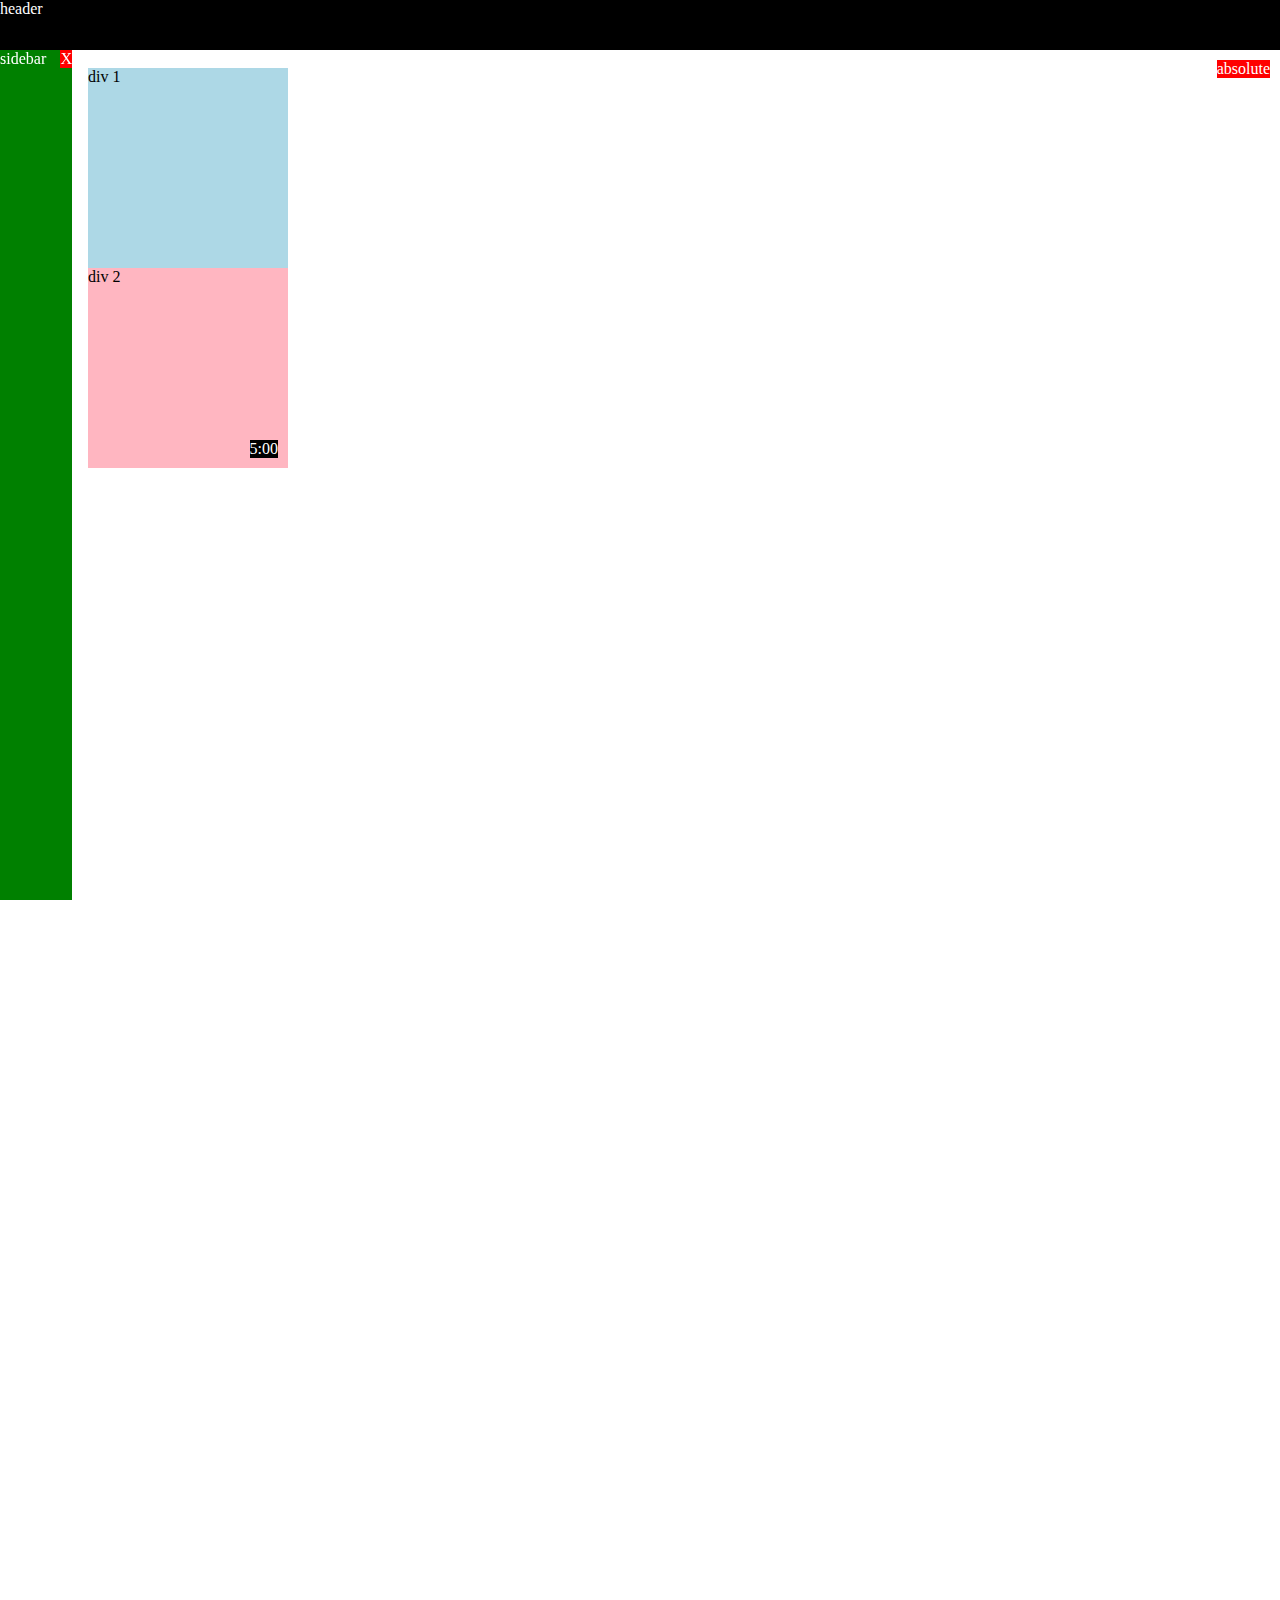
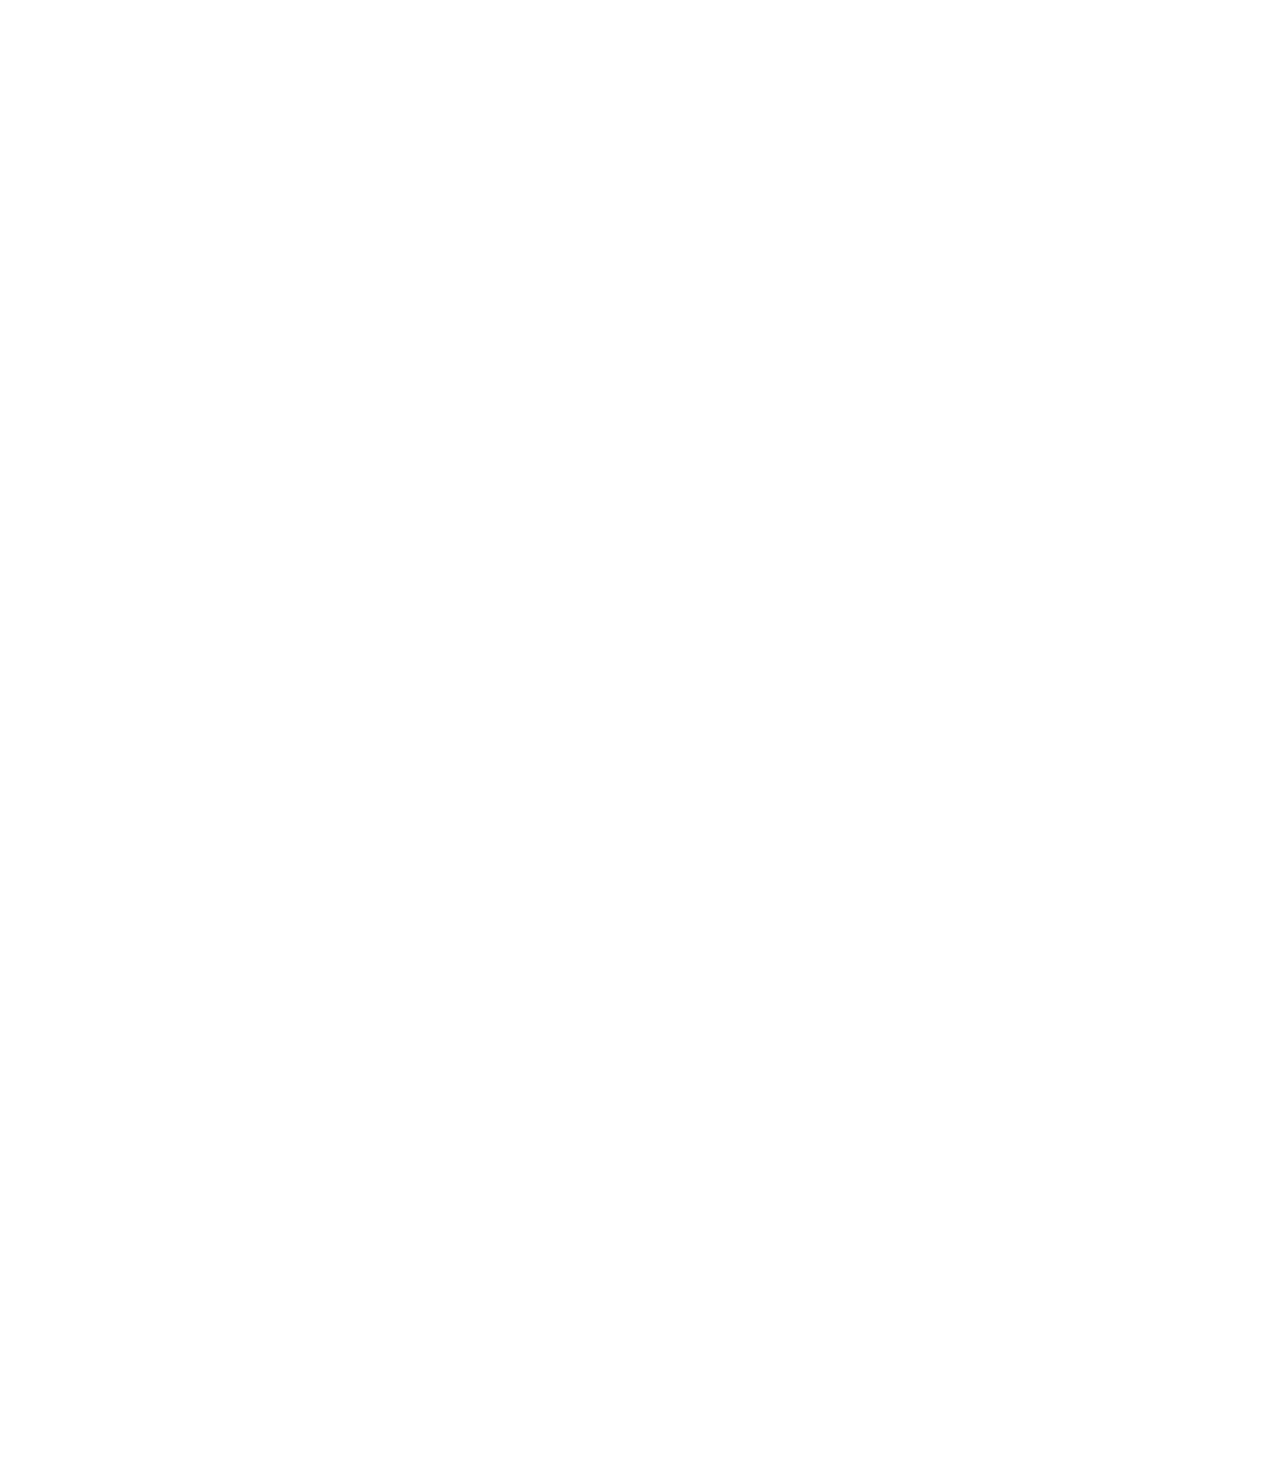
==== position.html @ b998cfa0 "Add files via upload" ====
<!DOCTYPE html>
<html>
  <head>
    <title>Position Practice</title>
  </head>
  <body style="
    height: 3000px;
    padding-top: 60px;
    padding-left: 80px;
  ">
    <div style="
      background-color: black;
      color: white;
      position: fixed;
      top: 0;
      left: 0;
      right: 0;
      height: 50px;
      z-index: 100;
    ">header</div>

    <div style="
      background-color: green;
      color: white;
      position: fixed;
      left: 0;
      bottom: 0;
      top: 50px;
      width: 72px;
    ">
      sidebar
      <div style="
        position: absolute;
        background-color: red;
        color: white;
        top: 0;
        right: 0;
      ">
        X
      </div>
    </div>

    <div style="
      position: absolute;
      background-color: red;
      color: white;
      top: 60px;
      right: 10px;
    ">
      absolute
    </div>

    <div style="
      background-color: lightblue;
      height: 200px;
      width: 200px;
      position: static;
    ">div 1</div>
    <div style="
      background-color: lightpink;
      height: 200px;
      width: 200px;
      position: relative;
    ">
      div 2
      <div style="
        position: absolute;
        background-color: black;
        color: white;
        bottom: 10px;
        right: 10px;
      ">
        5:00
      </div>
    </div>

  </body>
</html>
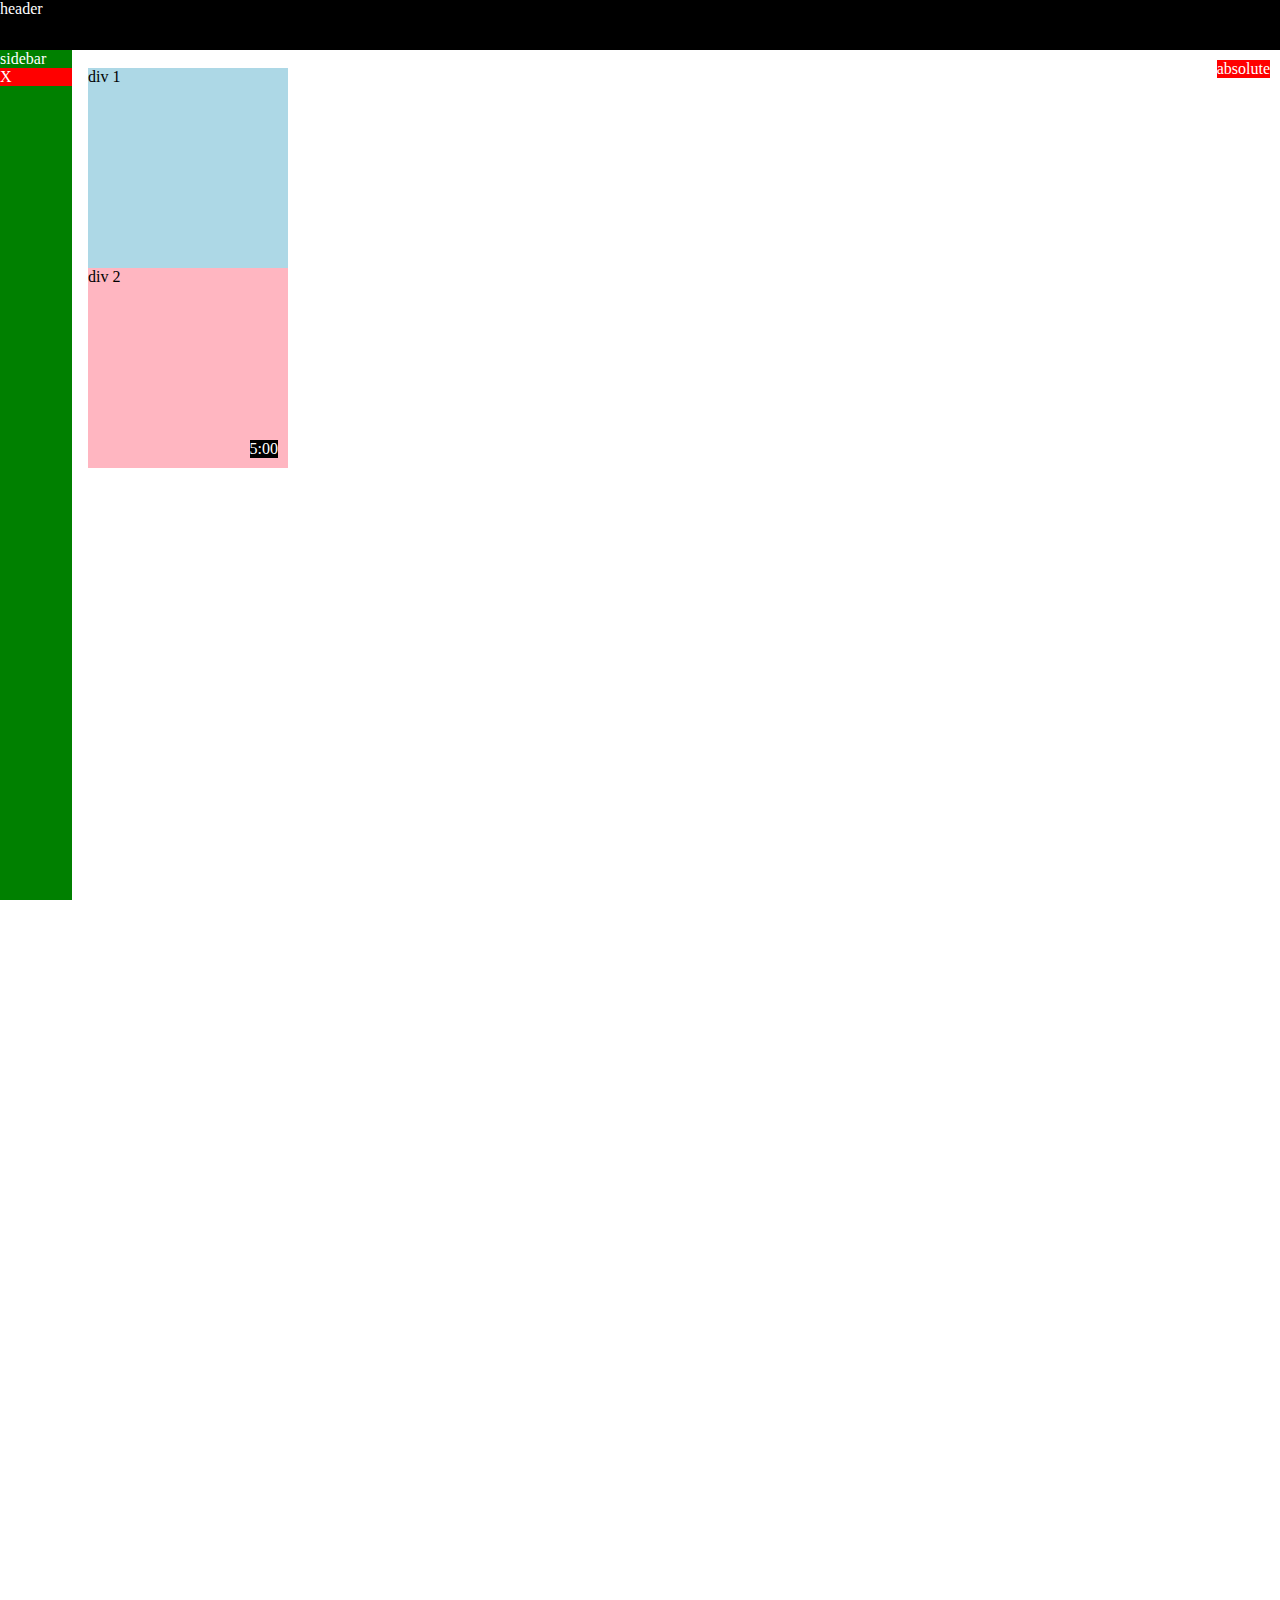
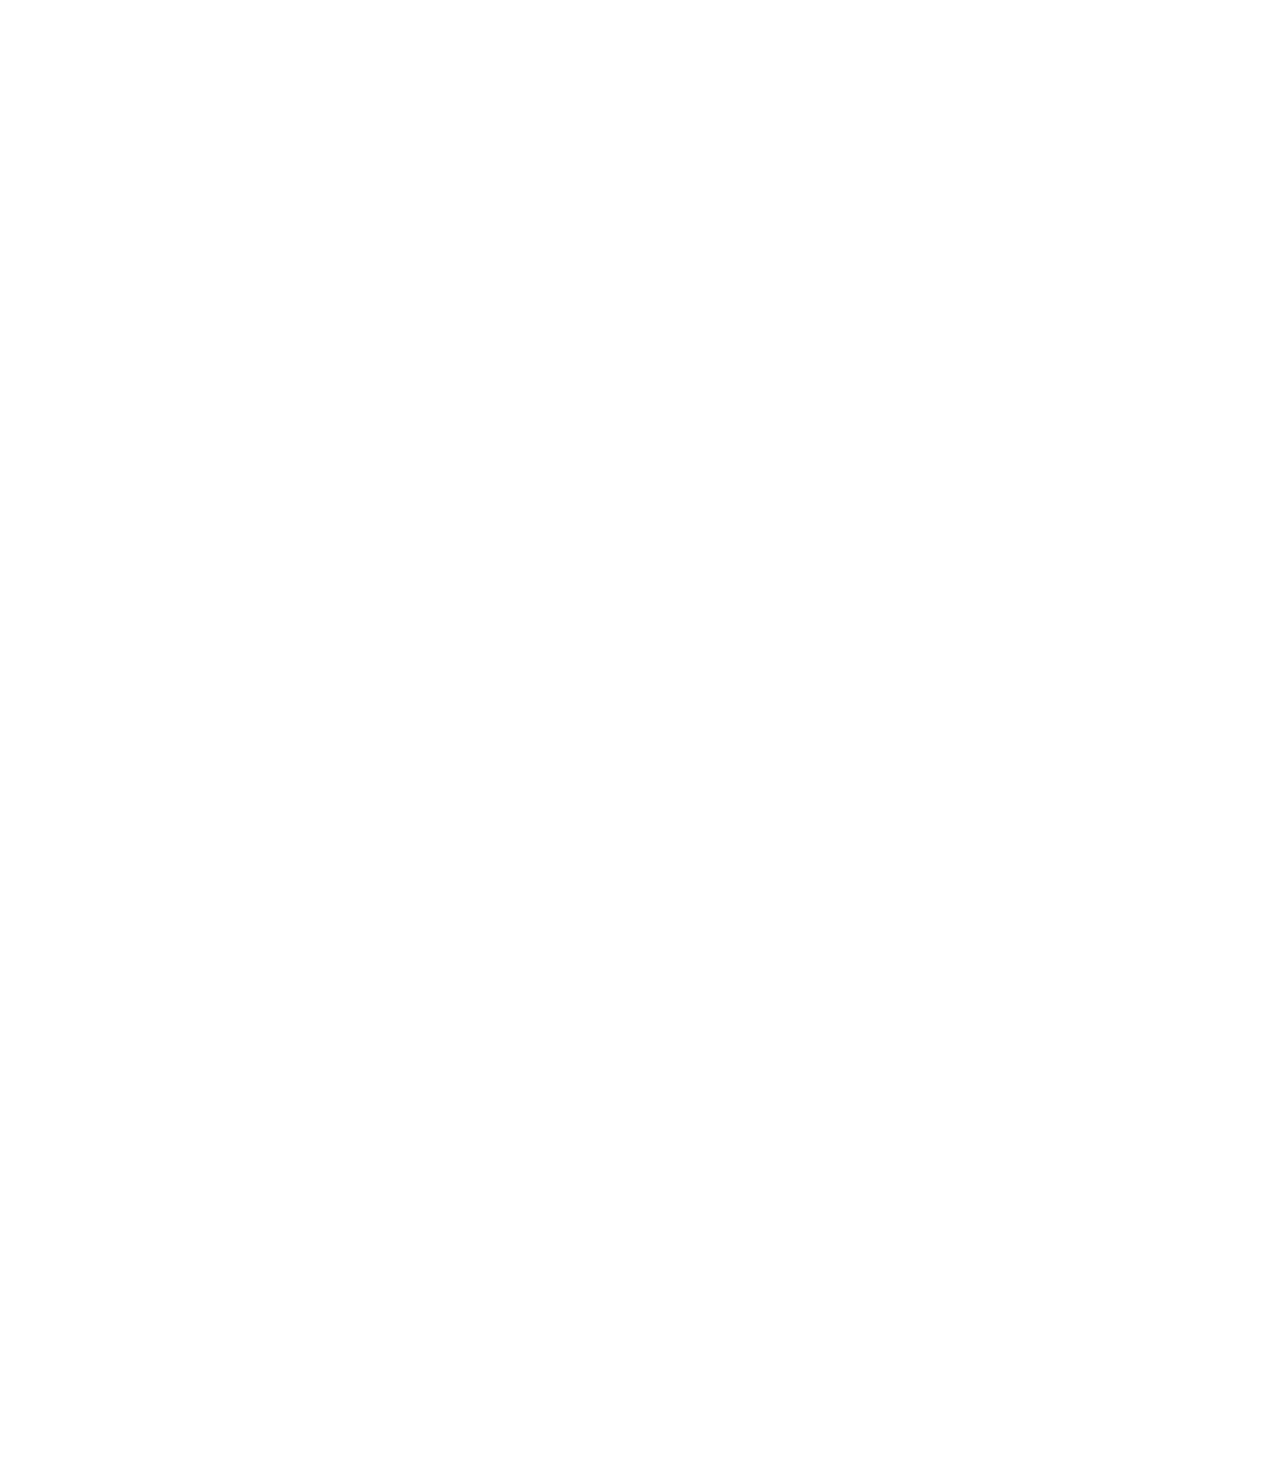
==== commit 81b7abe7: "Add files via upload" ====
--- a/position.html
+++ b/position.html
@@ -30,7 +30,7 @@
     ">
       sidebar
       <div style="
-        position: absolute;
+        position: left ;
         background-color: red;
         color: white;
         top: 0;
